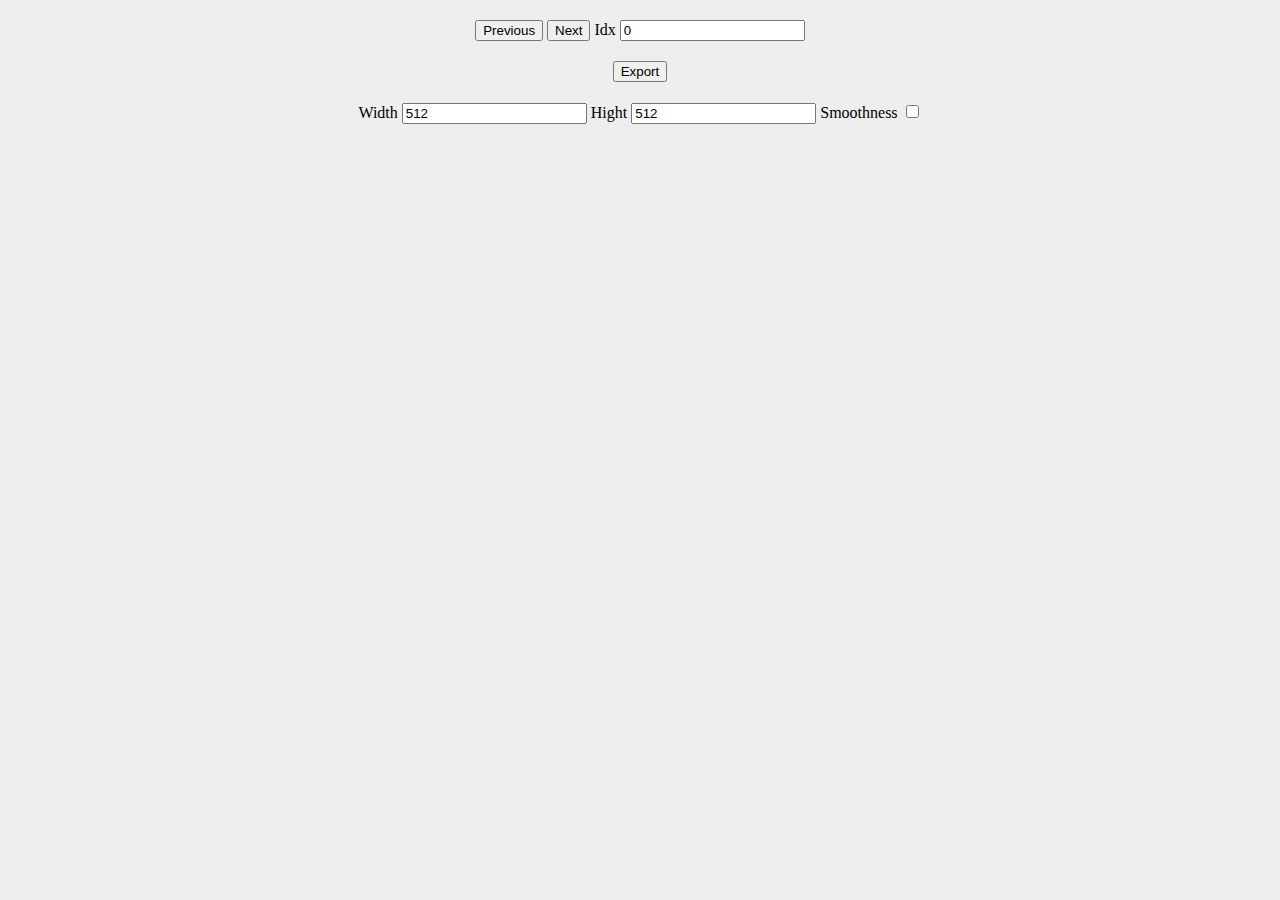
==== QualCmp/web/index.html @ 68cc9ee9 "refact: format" ====
<!DOCTYPE HTML>
<html lang="en">

<head>
  <meta http-equiv="Content-Type" content="text/html; charset=utf-8">
  <title>Zooming via HTML5 Canvas Context</title>
  <link rel="stylesheet" href="style.css">
</head>

<body>
  <div class="mydiv">
    <input type="button" id="btn_previous" value="Previous">
    <input type="button" id="btn_next" value="Next">
    <label for="view_idx"> Idx
      <input type="number" id="input_idx" value=0>
    </label>
  </div>

  <div>
    <input type="button" id="btn_export" value="Export">
  </div>

  <div class="mydiv">
    <label for="input_width"> Width
      <input type="number" id="input_width" value=512>
    </label>
    <label for="input_height"> Hight
      <input type="number" id="input_height" value=512>
    </label>
    <label for="choice_smooth"> Smoothness
      <input type="checkbox" id="input_smooth">
    </label>
  </div>
  <div id="pane" style="display: inline-flex; flex-wrap:wrap">
  </div>
  <script src="script.js"> </script>
</body>

</html>
---- QualCmp/web/style.css ----
body { background:#eee; margin:1em; text-align:center; }
canvas {
  display:block;
  margin:1em auto;
  background:#fff;
  border:1px solid #ccc;

  image-rendering: crisp-edges;
  image-rendering: optimizeSpeed;             /* Older versions of FF          */
  image-rendering: -moz-crisp-edges;          /* FF 6.0+                       */
  image-rendering: -webkit-optimize-contrast; /* Safari                        */
  image-rendering: -o-crisp-edges;            /* OS X & Windows Opera (12.02+) */
  image-rendering: pixelated;                 /* Awesome future-browsers       */
  -ms-interpolation-mode: nearest-neighbor;   /* IE                            */
}
img { image-rendering: pixelated; }

p {
  font-size: 25px;
}

.mydiv {
  margin:20px;
}

.myframe {
  margin:10px;
}
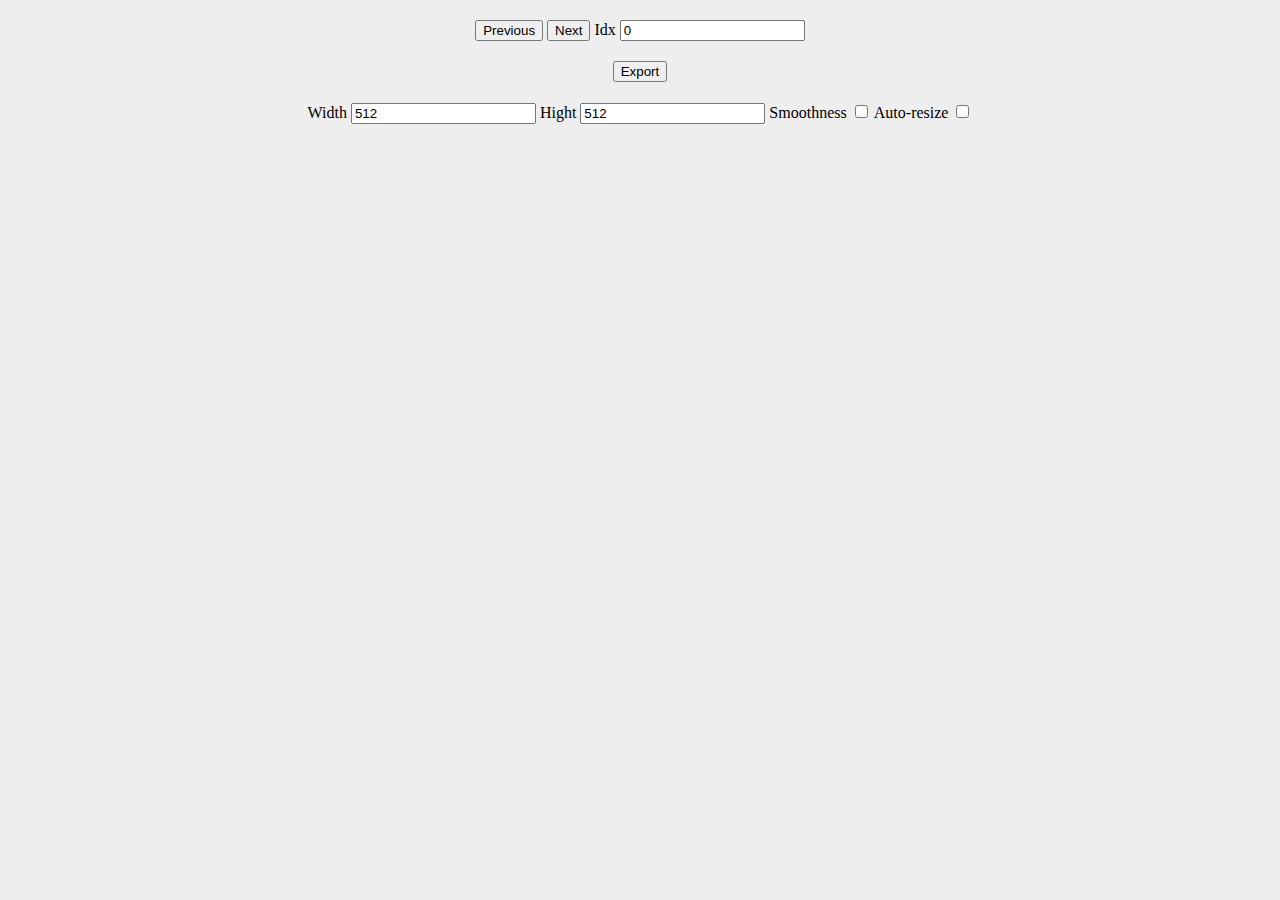
==== commit b16741cc: "feat: autoresize" ====
--- a/QualCmp/web/index.html
+++ b/QualCmp/web/index.html
@@ -30,6 +30,9 @@
     <label for="choice_smooth"> Smoothness
       <input type="checkbox" id="input_smooth">
     </label>
+    <label for="choice_autoresize"> Auto-resize
+      <input type="checkbox" id="input_autoresize">
+    </label>
   </div>
   <div id="pane" style="display: inline-flex; flex-wrap:wrap">
   </div>
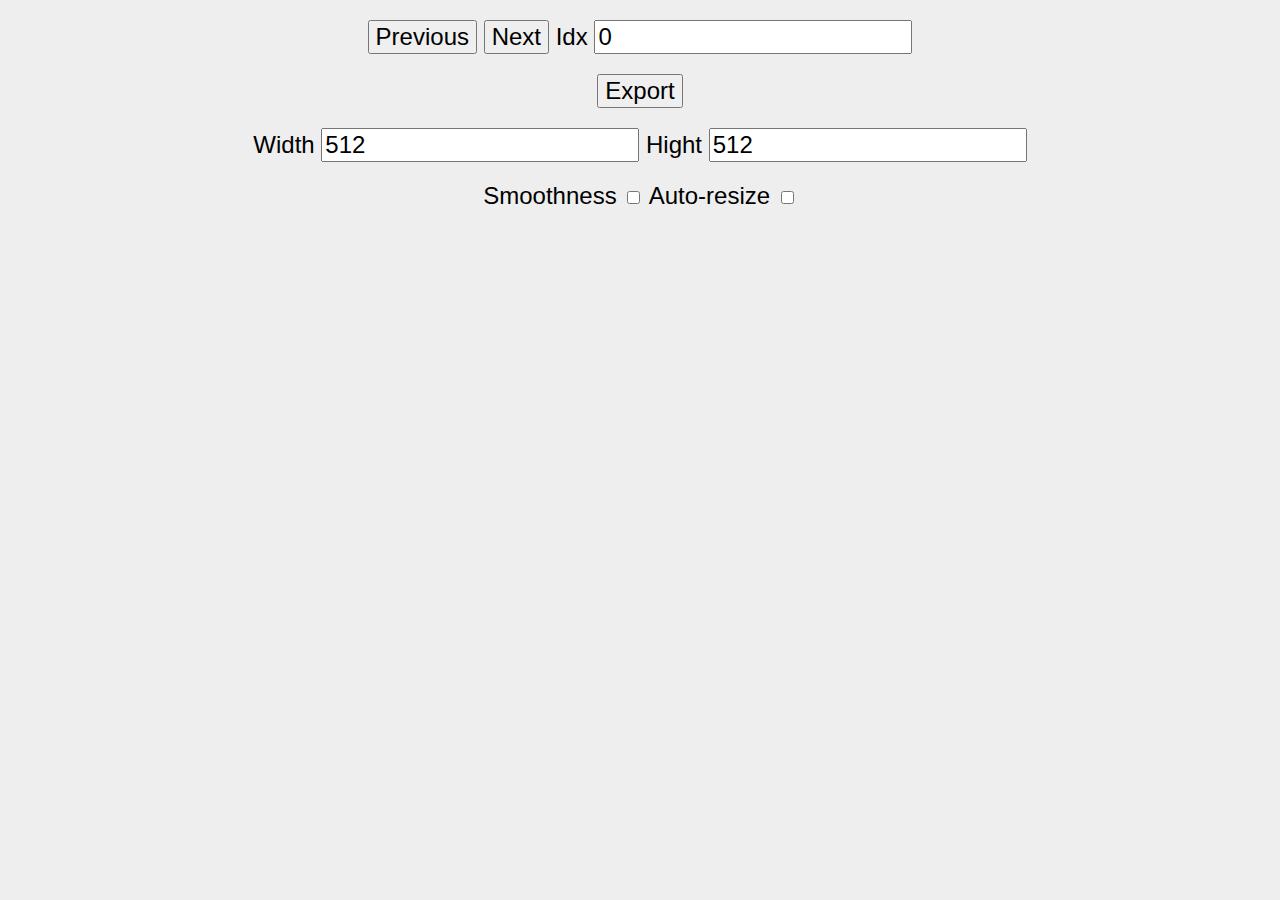
==== commit 904bc22a: "refact: ch font and size, resolve #10" ====
--- a/QualCmp/web/index.html
+++ b/QualCmp/web/index.html
@@ -8,7 +8,7 @@
 </head>
 
 <body>
-  <div class="mydiv">
+  <div class="mydiv fixform">
     <input type="button" id="btn_previous" value="Previous">
     <input type="button" id="btn_next" value="Next">
     <label for="view_idx"> Idx
@@ -27,6 +27,9 @@
     <label for="input_height"> Hight
       <input type="number" id="input_height" value=512>
     </label>
+  </div>
+
+  <div>
     <label for="choice_smooth"> Smoothness
       <input type="checkbox" id="input_smooth">
     </label>
--- a/QualCmp/web/style.css
+++ b/QualCmp/web/style.css
@@ -1,4 +1,25 @@
-body { background:#eee; margin:1em; text-align:center; }
+body { 
+  background:#eee;
+  margin:1em;
+  text-align:center;
+  /* font-family: "Times New Roman", Times, serif; */
+  font-family: Arial, Helvetica, sans-serif;
+  font-size: 24px;
+  margin: 0 auto;
+}
+
+input {
+  font-size: 24px;
+}
+
+.fixform{
+  /* display: block; */
+  /* float: center; */
+  /* align: center; */
+  /* text-align:left; */
+  /* width: 150px; */
+}
+
 canvas {
   display:block;
   margin:1em auto;
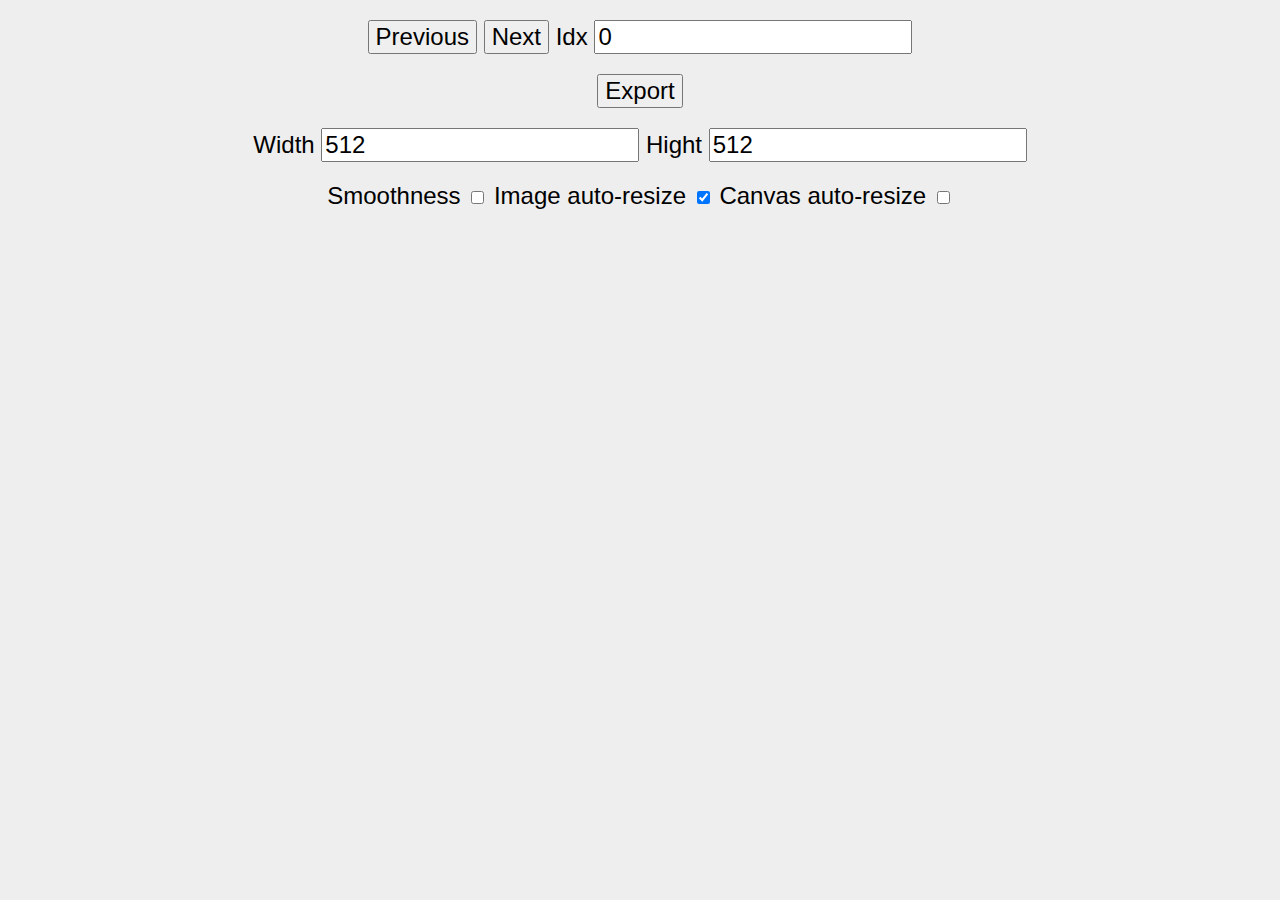
==== commit 3aef122a: "feat: auto canvas resize, resolve #17" ====
--- a/QualCmp/web/index.html
+++ b/QualCmp/web/index.html
@@ -33,8 +33,11 @@
     <label for="choice_smooth"> Smoothness
       <input type="checkbox" id="input_smooth">
     </label>
-    <label for="choice_autoresize"> Auto-resize
-      <input type="checkbox" id="input_autoresize">
+    <label for="input_autoresize_image"> Image auto-resize
+      <input type="checkbox" id="input_autoresize_image" checked=True>
+    </label>
+    <label for="input_autoresize_canvas"> Canvas auto-resize
+      <input type="checkbox" id="input_autoresize_canvas">
     </label>
   </div>
   <div id="pane" style="display: inline-flex; flex-wrap:wrap">
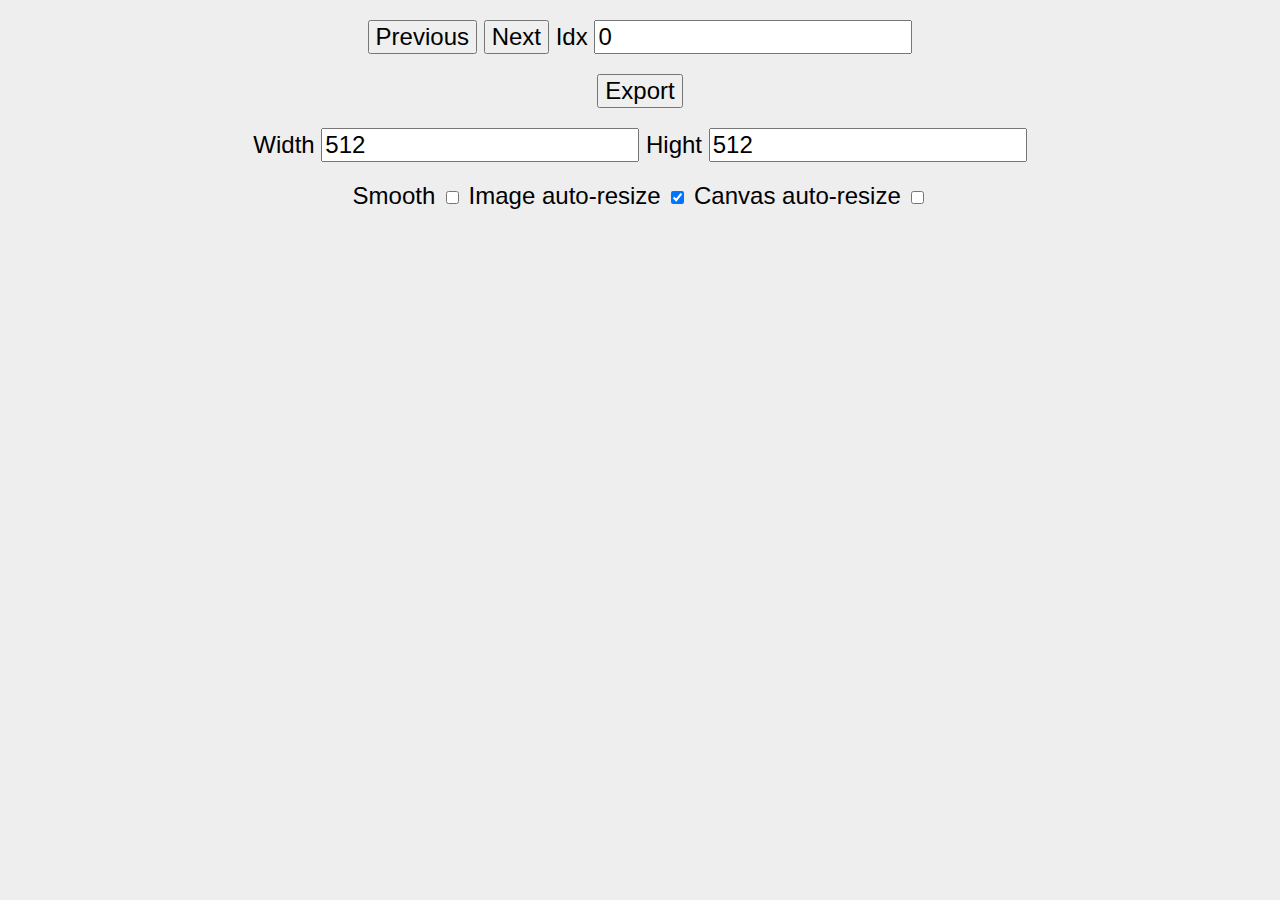
==== commit fcc323af: "refact: rename" ====
--- a/QualCmp/web/index.html
+++ b/QualCmp/web/index.html
@@ -30,7 +30,7 @@
   </div>
 
   <div>
-    <label for="choice_smooth"> Smoothness
+    <label for="choice_smooth"> Smooth
       <input type="checkbox" id="input_smooth">
     </label>
     <label for="input_autoresize_image"> Image auto-resize
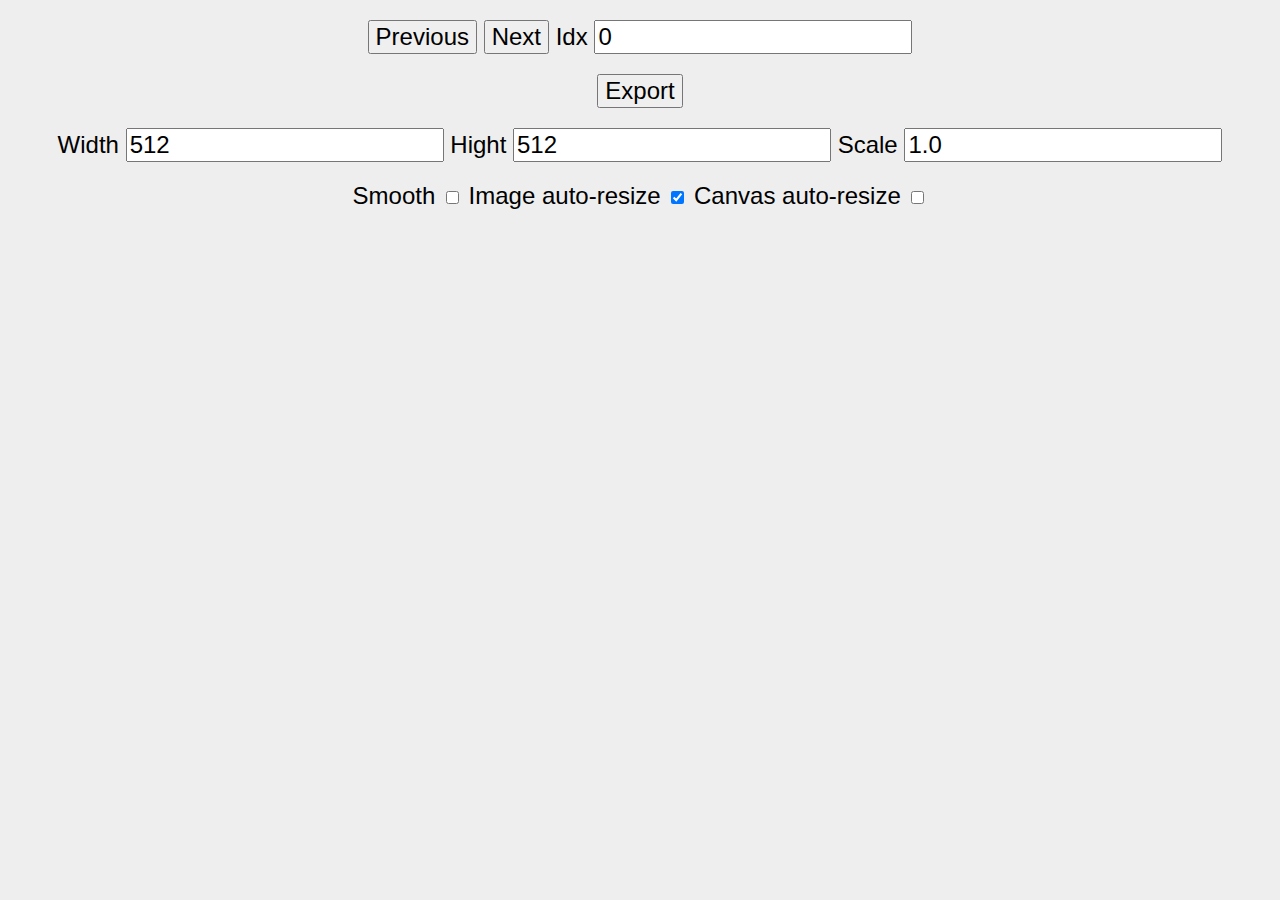
==== commit 2603f92e: "feat: scale canvas, resolve #20" ====
--- a/QualCmp/web/index.html
+++ b/QualCmp/web/index.html
@@ -27,6 +27,9 @@
     <label for="input_height"> Hight
       <input type="number" id="input_height" value=512>
     </label>
+    <label for="input_scale"> Scale
+      <input type="number" step="0.1" id="input_scale" value=1.0>
+    </label>
   </div>
 
   <div>
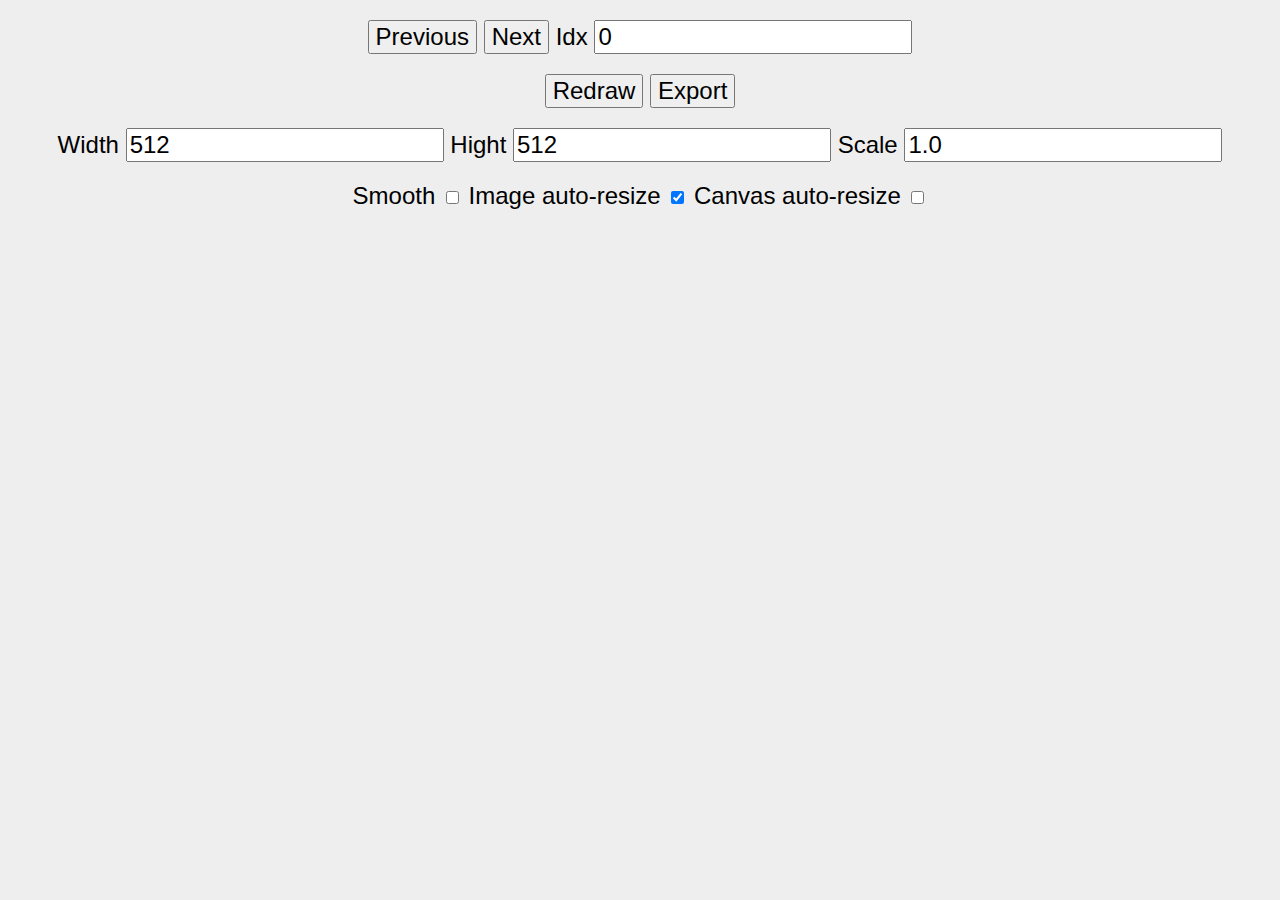
==== commit 97d46b6b: "feat: redraw button, resolve #19" ====
--- a/QualCmp/web/index.html
+++ b/QualCmp/web/index.html
@@ -17,6 +17,7 @@
   </div>
 
   <div>
+    <input type="button" id="btn_redraw" value="Redraw">
     <input type="button" id="btn_export" value="Export">
   </div>
 
